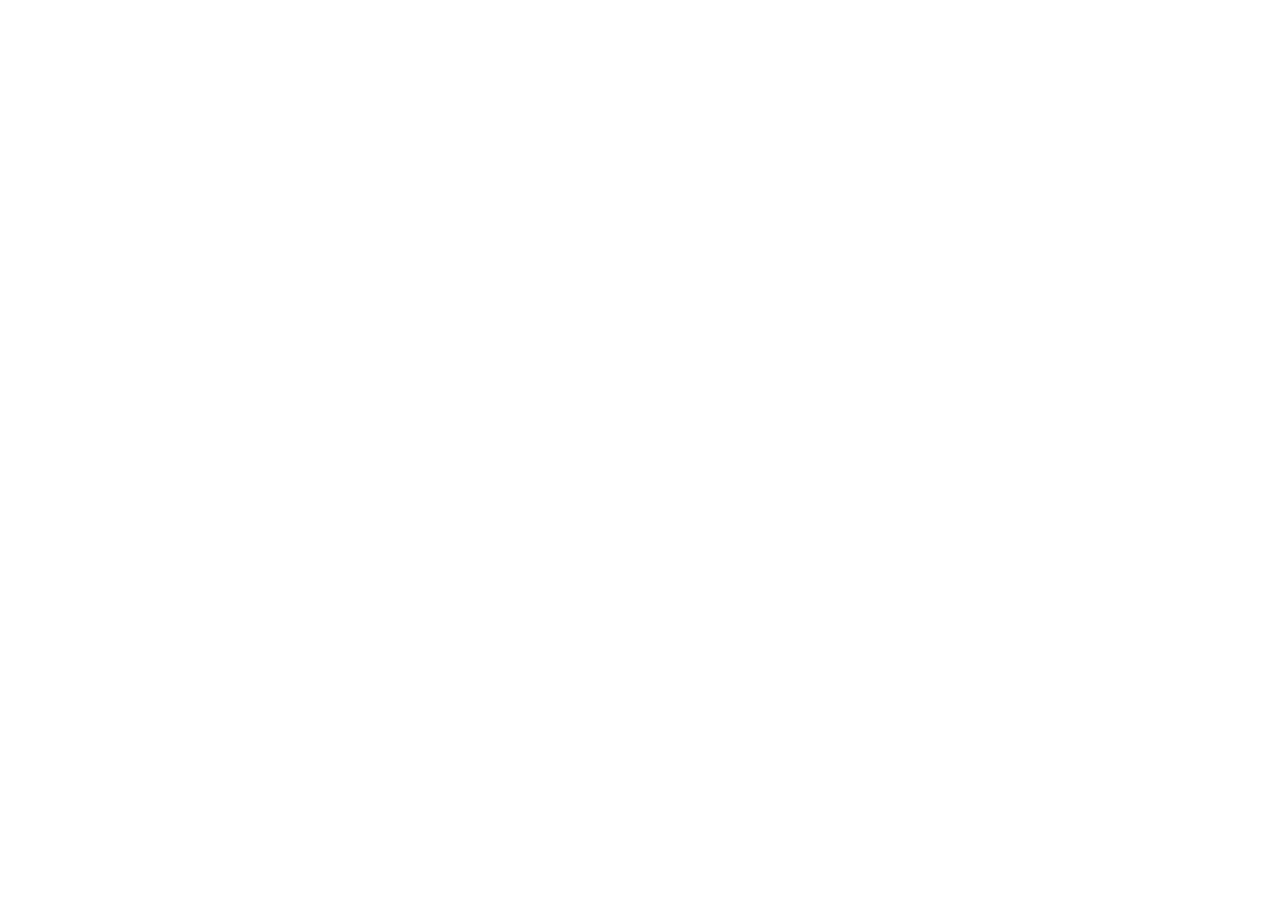
==== admin.html @ d1ae0df2 "Initial JOUZEE TRENDZ website: home, products, contact, admin panel, legal pages" ====
<!DOCTYPE html>
<html lang="sw">
<head>
<meta charset="UTF-8">
<meta name="viewport" content="width=device-width, initial-scale=1.0">
<title>Admin | JOUZEE TRENDZ</title>
<meta name="robots" content="noindex, nofollow">
<link rel="icon" href="images/logo-icon.jpg">
<link href="https://fonts.googleapis.com/css2?family=Playfair+Display:wght@600;700&family=Poppins:wght@400;500;600;700&display=swap" rel="stylesheet">
<link rel="stylesheet" href="styles.css">
</head>
<body class="lang-sw">
<nav class="navbar">
  <div class="nav-inner">
    <a href="index.html" class="nav-logo"><img src="images/logo-icon.jpg" alt="Jouzee Trendz"></a>
    <ul class="nav-links" id="navLinks" style="display:flex;">
      <li><a href="index.html">Website</a></li>
      <li><button id="logoutBtn" class="lang-toggle hidden">Logout</button></li>
    </ul>
  </div>
</nav>

<section class="section">
  <div class="container admin-wrap">

    <div id="loginBox" class="form-card">
      <h2 style="margin-bottom:14px;">Admin Login — JOUZEE TRENDZ</h2>
      <label>Password</label>
      <input type="password" id="adminPassword">
      <button class="btn btn-gold" id="loginBtn" style="margin-top:16px;width:100%;">Ingia / Login</button>
      <div id="loginMsg"></div>
    </div>

    <div id="adminPanel" class="hidden">
      <div class="admin-header">
        <h2>Bidhaa (Products)</h2>
        <button class="btn btn-gold" id="newProductBtn">+ Bidhaa Mpya</button>
      </div>
      <div id="statusMsg"></div>

      <div id="productForm" class="form-card hidden" style="max-width:100%;margin-bottom:30px;">
        <h3 id="formTitle">Bidhaa Mpya</h3>
        <input type="hidden" id="pId">
        <label>Jina (Swahili)</label>
        <input type="text" id="pNameSw">
        <label>Name (English)</label>
        <input type="text" id="pNameEn">
        <label>Maelezo (Swahili)</label>
        <textarea id="pDescSw"></textarea>
        <label>Description (English)</label>
        <textarea id="pDescEn"></textarea>
        <label>Bei (TZS)</label>
        <input type="number" id="pPrice">
        <label>Picha ya Bidhaa (Product Image)</label>
        <input type="file" id="pImage" accept="image/*">
        <img id="pImagePreview" style="max-width:120px;margin-top:10px;border-radius:8px;" class="hidden">
        <div style="display:flex;gap:10px;margin-top:20px;">
          <button class="btn btn-gold" id="saveProductBtn">Hifadhi / Save</button>
          <button class="btn btn-outline" id="cancelFormBtn">Ghairi / Cancel</button>
        </div>
      </div>

      <table class="admin-table">
        <thead><tr><th>Picha</th><th>Jina</th><th>Bei</th><th></th></tr></thead>
        <tbody id="productsTableBody"></tbody>
      </table>
    </div>

  </div>
</section>

<script src="script.js"></script>
<script src="admin.js"></script>
</body>
</html>
---- styles.css ----
/* ===== JOUZEE TRENDZ — Brand: Gold on Black ===== */
:root{
  --gold: #C89B3C;
  --gold-light: #E8C878;
  --gold-dark: #9C7A2E;
  --black: #0D0D0D;
  --black-soft: #171512;
  --cream: #FAF6EE;
  --grey: #8A8478;
  --radius: 10px;
  --shadow: 0 10px 30px rgba(0,0,0,.35);
  --font-head: 'Playfair Display', Georgia, serif;
  --font-body: 'Poppins', Arial, sans-serif;
}
*{box-sizing:border-box; margin:0; padding:0;}
html{scroll-behavior:smooth;}
body{
  font-family: var(--font-body);
  background: var(--cream);
  color: var(--black-soft);
  line-height:1.6;
}
img{max-width:100%; display:block;}
a{text-decoration:none; color:inherit;}
ul{list-style:none;}
.container{max-width:1180px; margin:0 auto; padding:0 24px;}
h1,h2,h3,h4{font-family: var(--font-head); font-weight:700;}
.section{padding:72px 0;}
.section-title{text-align:center; margin-bottom:12px; font-size:2.2rem; color:var(--black);}
.section-sub{text-align:center; color:var(--grey); max-width:560px; margin:0 auto 40px;}
.btn{
  display:inline-block; padding:14px 30px; border-radius:999px;
  font-weight:600; letter-spacing:.3px; cursor:pointer; border:none;
  transition:.25s ease;
}
.btn-gold{ background: linear-gradient(135deg,var(--gold-light),var(--gold-dark)); color:#1a1200; }
.btn-gold:hover{ transform:translateY(-2px); box-shadow:0 8px 20px rgba(200,155,60,.4); }
.btn-outline{ border:1.5px solid var(--gold); color:var(--black); background:transparent; }
.btn-outline:hover{ background:var(--gold); color:#1a1200; }

/* ===== Language toggle ===== */
.lang-sw, .lang-en{ display:none; }
body.lang-sw .lang-sw{ display:inline; }
body.lang-sw .lang-sw-block{ display:block; }
body.lang-en .lang-en{ display:inline; }
body.lang-en .lang-en-block{ display:block; }
.lang-toggle{
  background:transparent; border:1px solid var(--gold); color:var(--gold);
  border-radius:999px; padding:6px 14px; font-size:.8rem; cursor:pointer; font-weight:600;
}

/* ===== Navbar ===== */
.navbar{
  position:sticky; top:0; z-index:100; background:var(--black);
  border-bottom:1px solid rgba(200,155,60,.25);
}
.nav-inner{
  display:flex; align-items:center; justify-content:space-between;
  padding:12px 24px; max-width:1180px; margin:0 auto;
}
.nav-logo img{height:44px; width:auto; border-radius:6px;}
.nav-links{ display:flex; gap:28px; align-items:center; }
.nav-links a{ color:var(--cream); font-weight:500; font-size:.95rem; }
.nav-links a:hover{ color:var(--gold-light); }
.nav-cart{ position:relative; color:var(--gold-light); font-weight:600; }
.cart-count{
  position:absolute; top:-10px; right:-14px; background:var(--gold);
  color:#1a1200; font-size:.7rem; border-radius:50%; width:18px; height:18px;
  display:flex; align-items:center; justify-content:center; font-weight:700;
}
.nav-toggle{ display:none; background:none; border:none; color:var(--cream); font-size:1.6rem; cursor:pointer; }
@media(max-width:760px){
  .nav-links{
    position:fixed; top:68px; left:0; right:0; background:var(--black);
    flex-direction:column; padding:20px; gap:18px; transform:translateY(-150%);
    transition:.3s; border-bottom:1px solid rgba(200,155,60,.25);
  }
  .nav-links.open{ transform:translateY(0); }
  .nav-toggle{ display:block; }
}

/* ===== Hero ===== */
.hero{
  background: radial-gradient(circle at 30% 20%, #241d10, var(--black) 70%);
  color:var(--cream); padding:90px 0 70px; text-align:center;
  border-bottom:1px solid rgba(200,155,60,.2);
}
.hero img.hero-logo{ max-width:280px; margin:0 auto 18px; border-radius:12px; box-shadow:var(--shadow); }
.hero h1{ font-size:2.6rem; color:var(--gold-light); margin-bottom:8px; }
.hero p.tagline{ font-style:italic; color:var(--gold); font-size:1.15rem; margin-bottom:26px; }
.hero-actions{ display:flex; gap:16px; justify-content:center; flex-wrap:wrap; }

/* ===== About / intro ===== */
.about-grid{ display:grid; grid-template-columns:1fr 1fr; gap:48px; align-items:center; }
.about-grid img{ border-radius:var(--radius); box-shadow:var(--shadow); }
@media(max-width:760px){ .about-grid{ grid-template-columns:1fr; } }

/* ===== Product cards ===== */
.products-grid{
  display:grid; grid-template-columns:repeat(auto-fit,minmax(260px,1fr)); gap:28px;
}
.product-card{
  background:#fff; border-radius:var(--radius); overflow:hidden; box-shadow:0 6px 18px rgba(0,0,0,.08);
  border:1px solid rgba(200,155,60,.15); transition:.25s;
}
.product-card:hover{ transform:translateY(-4px); box-shadow:var(--shadow); }
.product-card .img-wrap{ aspect-ratio:1/1; overflow:hidden; background:#f2ede1; }
.product-card img{ width:100%; height:100%; object-fit:cover; }
.product-body{ padding:16px 18px 20px; }
.product-body h3{ font-size:1.1rem; margin-bottom:6px; color:var(--black); }
.product-body p.desc{ color:var(--grey); font-size:.88rem; margin-bottom:10px; min-height:40px; }
.product-price{ color:var(--gold-dark); font-weight:700; font-size:1.1rem; margin-bottom:12px; }
.product-actions{ display:flex; gap:8px; }
.qty-box{ display:flex; align-items:center; border:1px solid #ddd; border-radius:999px; overflow:hidden; }
.qty-box button{ background:var(--cream); border:none; width:30px; height:34px; cursor:pointer; font-weight:700; }
.qty-box span{ width:28px; text-align:center; font-weight:600; }
.add-cart-btn{ flex:1; }
.empty-state{ text-align:center; color:var(--grey); padding:40px 0; grid-column:1/-1; }

/* ===== Cart drawer ===== */
.cart-overlay{
  position:fixed; inset:0; background:rgba(0,0,0,.5); z-index:200;
  display:none;
}
.cart-overlay.open{ display:block; }
.cart-drawer{
  position:fixed; top:0; right:0; height:100%; width:min(400px,92vw);
  background:var(--cream); z-index:201; transform:translateX(100%);
  transition:.3s; display:flex; flex-direction:column; box-shadow:-6px 0 24px rgba(0,0,0,.2);
}
.cart-drawer.open{ transform:translateX(0); }
.cart-header{ padding:18px 20px; background:var(--black); color:var(--gold-light); display:flex; justify-content:space-between; align-items:center; }
.cart-header button{ background:none; border:none; color:var(--cream); font-size:1.4rem; cursor:pointer; }
.cart-items{ flex:1; overflow-y:auto; padding:16px 20px; }
.cart-item{ display:flex; gap:12px; margin-bottom:14px; padding-bottom:14px; border-bottom:1px solid #e8e0cc; }
.cart-item img{ width:60px; height:60px; object-fit:cover; border-radius:8px; }
.cart-item-info{ flex:1; }
.cart-item-info h4{ font-size:.92rem; margin-bottom:4px; }
.cart-item-info .row{ display:flex; justify-content:space-between; align-items:center; }
.remove-item{ color:#b0463c; font-size:.8rem; cursor:pointer; background:none; border:none; }
.cart-footer{ padding:18px 20px; border-top:1px solid #e8e0cc; background:#fff; }
.cart-total{ display:flex; justify-content:space-between; font-weight:700; margin-bottom:14px; font-size:1.05rem; }
.checkout-form input, .checkout-form textarea{
  width:100%; padding:11px 14px; margin-bottom:10px; border:1px solid #ddd;
  border-radius:8px; font-family:var(--font-body); font-size:.92rem;
}
.checkout-form label{ font-size:.8rem; color:var(--grey); display:block; margin-bottom:3px; }

/* ===== Info cards (payment / contact / hours) ===== */
.info-grid{ display:grid; grid-template-columns:repeat(auto-fit,minmax(220px,1fr)); gap:22px; }
.info-card{
  background:#fff; border:1px solid rgba(200,155,60,.2); border-radius:var(--radius);
  padding:26px 22px; text-align:center; box-shadow:0 4px 14px rgba(0,0,0,.05);
}
.info-card .icon{ font-size:1.8rem; margin-bottom:10px; }
.info-card h4{ margin-bottom:6px; color:var(--black); }
.info-card p{ color:var(--grey); font-size:.9rem; }

/* ===== Forms (contact/booking/admin) ===== */
.form-card{
  background:#fff; border-radius:var(--radius); padding:32px; box-shadow:var(--shadow);
  max-width:560px; margin:0 auto; border:1px solid rgba(200,155,60,.2);
}
.form-card label{ display:block; font-size:.85rem; color:var(--grey); margin-bottom:5px; margin-top:14px; }
.form-card input, .form-card textarea, .form-card select{
  width:100%; padding:12px 14px; border:1px solid #ddd; border-radius:8px; font-family:var(--font-body);
}
.form-card textarea{ min-height:100px; resize:vertical; }
.form-card .btn{ margin-top:22px; width:100%; }

/* ===== Map + whatsapp float ===== */
.map-wrap iframe{ width:100%; height:340px; border:0; border-radius:var(--radius); }
.whatsapp-float{
  position:fixed; bottom:22px; right:22px; z-index:150; background:#25D366;
  width:58px; height:58px; border-radius:50%; display:flex; align-items:center;
  justify-content:center; box-shadow:0 6px 18px rgba(0,0,0,.3); font-size:1.6rem;
}
.whatsapp-float:hover{ transform:scale(1.06); }

/* ===== Footer ===== */
footer{ background:var(--black); color:var(--grey); padding:44px 0 24px; text-align:center; }
footer .foot-links{ display:flex; gap:20px; justify-content:center; flex-wrap:wrap; margin:16px 0; }
footer .foot-links a{ color:var(--gold-light); font-size:.85rem; }
footer .socials a{ color:var(--gold); margin:0 8px; font-size:1.2rem; }
footer small{ display:block; margin-top:16px; color:#555; }

/* ===== Admin panel ===== */
.admin-wrap{ max-width:900px; margin:0 auto; }
.admin-header{ display:flex; justify-content:space-between; align-items:center; margin-bottom:24px; }
.admin-table{ width:100%; border-collapse:collapse; background:#fff; border-radius:var(--radius); overflow:hidden; box-shadow:var(--shadow); }
.admin-table th, .admin-table td{ padding:12px 14px; text-align:left; border-bottom:1px solid #eee; font-size:.9rem; }
.admin-table th{ background:var(--black); color:var(--gold-light); }
.admin-table img{ width:46px; height:46px; object-fit:cover; border-radius:6px; }
.admin-actions button{ border:none; background:none; cursor:pointer; font-size:1rem; margin-right:8px; }
.status-msg{ padding:10px 14px; border-radius:8px; margin:14px 0; font-size:.88rem; }
.status-ok{ background:#e6f6ea; color:#1e7d3a; }
.status-err{ background:#fdeceb; color:#b0463c; }
.hidden{ display:none !important; }

/* ===== Legal pages ===== */
.legal-body h2{ margin-top:26px; margin-bottom:10px; color:var(--gold-dark); font-size:1.25rem; }
.legal-body p, .legal-body li{ color:#3a352c; margin-bottom:10px; font-size:.95rem; }
.legal-body ul{ padding-left:20px; list-style:disc; }

.contact-grid{ display:grid; grid-template-columns:1fr 1fr; gap:40px; }

@media(max-width:600px){
  .hero h1{ font-size:1.9rem; }
  .section-title{ font-size:1.6rem; }
  .contact-grid{ grid-template-columns:1fr; }
}
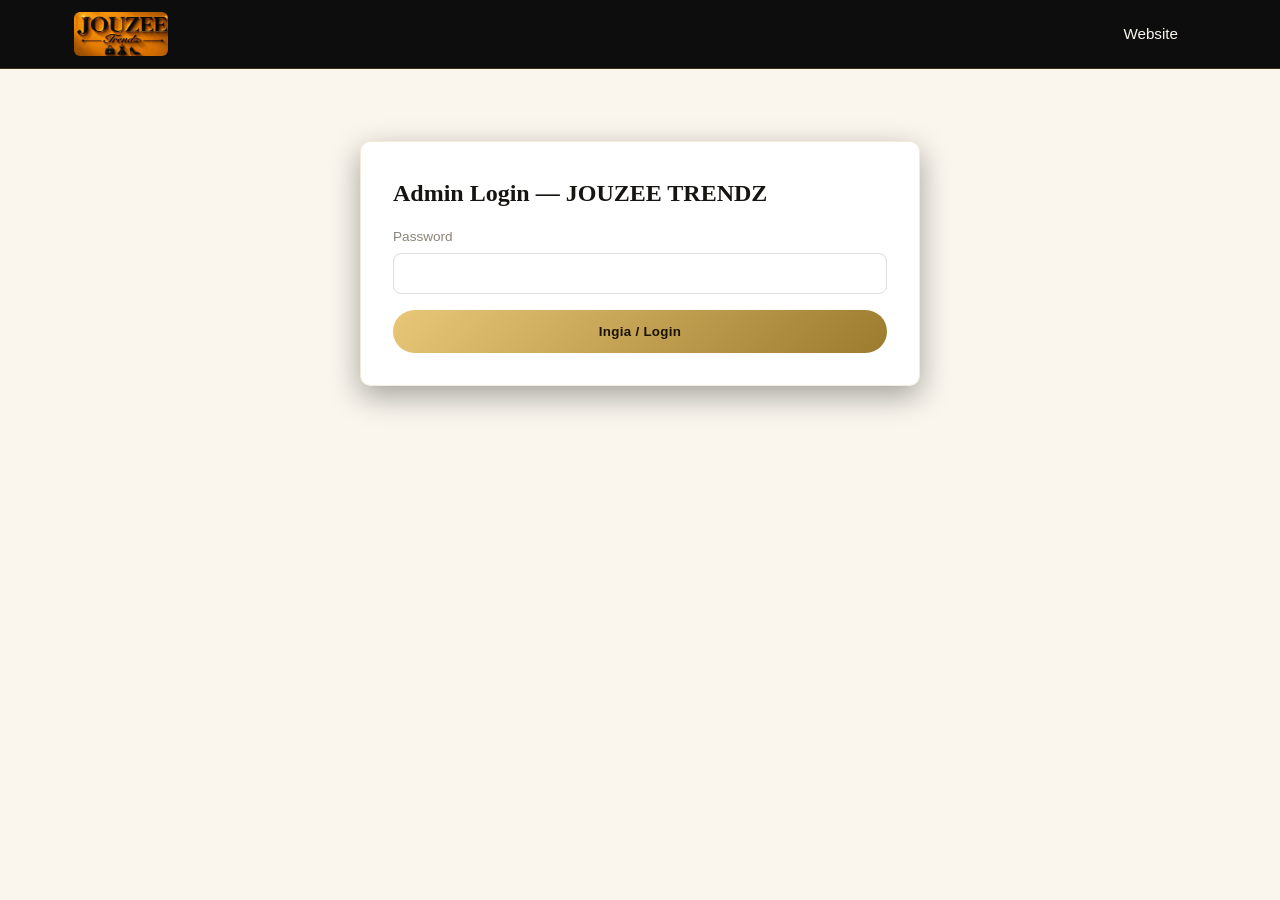
==== commit 2e9a439a: "Fix critical bug: body language class collided with CSS hide-by-default rule, causing blank page" ====
--- a/admin.html
+++ b/admin.html
@@ -9,7 +9,7 @@
 <link href="https://fonts.googleapis.com/css2?family=Playfair+Display:wght@600;700&family=Poppins:wght@400;500;600;700&display=swap" rel="stylesheet">
 <link rel="stylesheet" href="styles.css">
 </head>
-<body class="lang-sw">
+<body class="site-sw">
 <nav class="navbar">
   <div class="nav-inner">
     <a href="index.html" class="nav-logo"><img src="images/logo-icon.jpg" alt="Jouzee Trendz"></a>
--- a/styles.css
+++ b/styles.css
@@ -40,10 +40,10 @@
 
 /* ===== Language toggle ===== */
 .lang-sw, .lang-en{ display:none; }
-body.lang-sw .lang-sw{ display:inline; }
-body.lang-sw .lang-sw-block{ display:block; }
-body.lang-en .lang-en{ display:inline; }
-body.lang-en .lang-en-block{ display:block; }
+body.site-sw .lang-sw{ display:inline; }
+body.site-sw .lang-sw-block{ display:block; }
+body.site-en .lang-en{ display:inline; }
+body.site-en .lang-en-block{ display:block; }
 .lang-toggle{
   background:transparent; border:1px solid var(--gold); color:var(--gold);
   border-radius:999px; padding:6px 14px; font-size:.8rem; cursor:pointer; font-weight:600;
